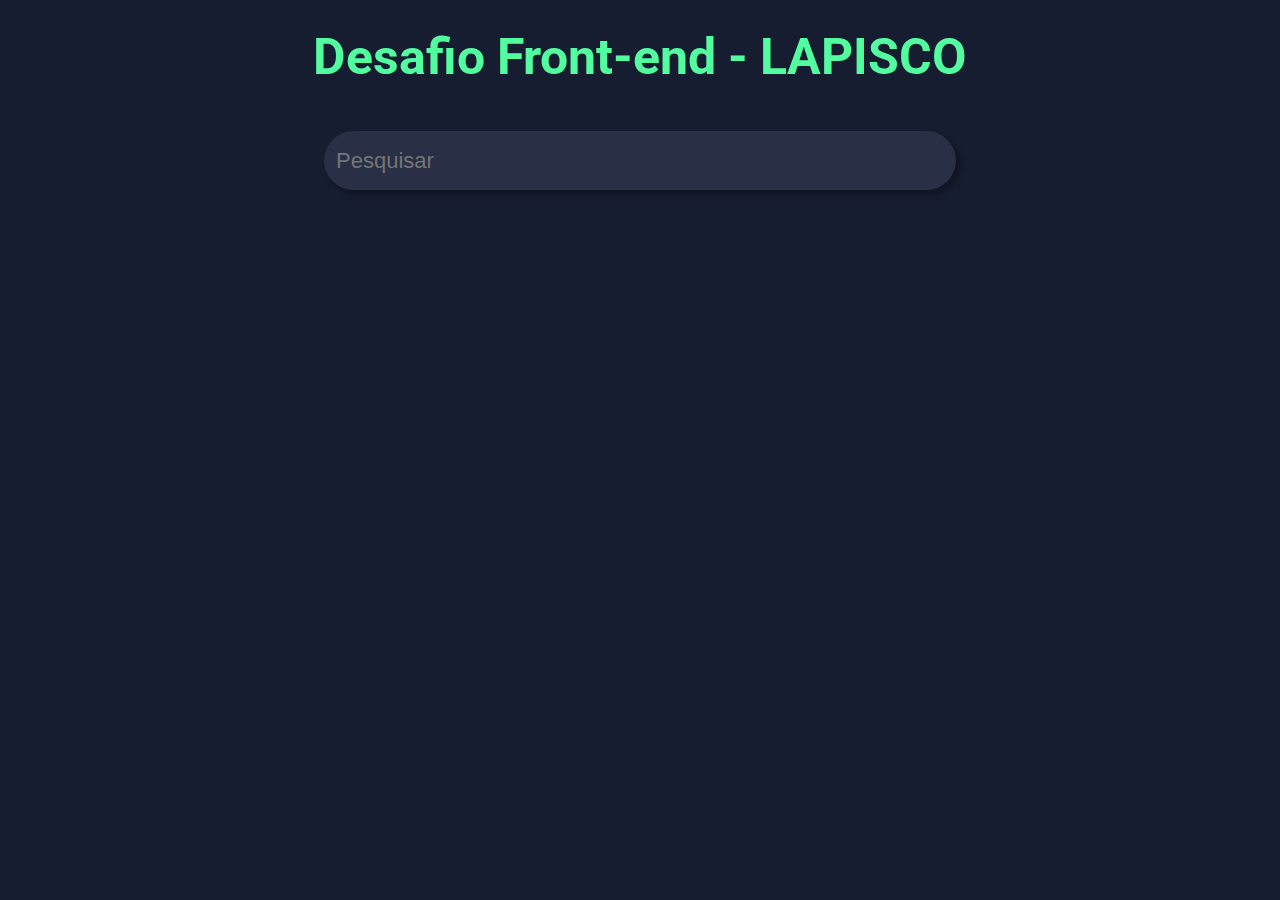
==== index.html @ b6dfb0f3 "front and API" ====
<!DOCTYPE html>
<html lang="en">
<head>
    <meta charset="UTF-8">
    <meta http-equiv="X-UA-Compatible" content="IE=edge">
    <meta name="viewport" content="width=device-width, initial-scale=1.0">
    <script type="module" src="script.js"></script>
    <link rel="stylesheet" href="style.css">
    <title>Desafio Front-End LAPISCO</title>
</head>
<body>
    <header>
        Desafio Front-end - LAPISCO
    </header>
    <main>
        <div class="search-bar">
            <input id="search" placeholder="Pesquisar" type="text">
        </div>
        <div class="user-list">
        </div>
    </main>
</body>
</html>
---- style.css ----
@import url('https://fonts.googleapis.com/css2?family=Roboto:wght@400;700&display=swap');

:root {
    --main-title: #52fd9f;
    --background: #161D30;
    --card-background: #292f45;
    --email-color: #de8e46;
    --card-title: #e2e2e2;
    --subtitle: #aaaaaa;
    --hover-color: #202536;
}

html {
    background: var(--background);
    font-family: 'Roboto', sans-serif;
}

img {
    border-radius: 50%;
}

p {
    margin: 0;
    padding: 3px;
}

/* ================= Header ================= */
header {
    color: var(--main-title);
    display: flex;
    justify-content: center;
    max-width: 70%;
    margin: auto;
    font-weight: bold;
    font-size: 50px;
    padding: 20px;
}

/* ================= Barra de pesquisa ================= */
.search-bar {
    display: flex;
    justify-content: center;
    max-width: 50%;
    margin: 25px auto 25px auto;
}

#search {
    width: 100%;
    height: 35px;
    font-size: 22px;
    background-color: var(--card-background);
    border: none;
    padding: 12px;
    border-radius: 50px;
    color: var(--card-title);

    box-shadow: 4px 4px 4px 1px rgba(0, 0, 0, 0.25);
}

#search:hover {
    background-color: var(--hover-color);
}

/* ================= Cards ================= */
.user-card {
    padding: 10px;
    display: flex;
    align-items: flex-start;
    background-color: var(--card-background);
    border-radius: 10px;
    margin: 8px;

    box-shadow: 4px 4px 4px 1px rgba(0, 0, 0, 0.25);
}

.user-card:hover{
    cursor: pointer;
    background-color: var(--hover-color);
}

.user-img {
    padding-right: 15px;
    margin-top: 6px;
    margin-left: 10px;
}

.card-title {
    font-weight: bold;
    color: var(--card-title);
}

.subtitle {
    color: var(--subtitle);
    font-size: small;
}

.card-email {
    color: var(--email-color);
    font-size: small;
}

/* ================= Pagina principal ================= */

.user-list {
    display: flex;
    flex-wrap: wrap;
    max-width: 70%;
    margin: auto;
}

.user-list > div {
    flex: 1 1 400px;
}
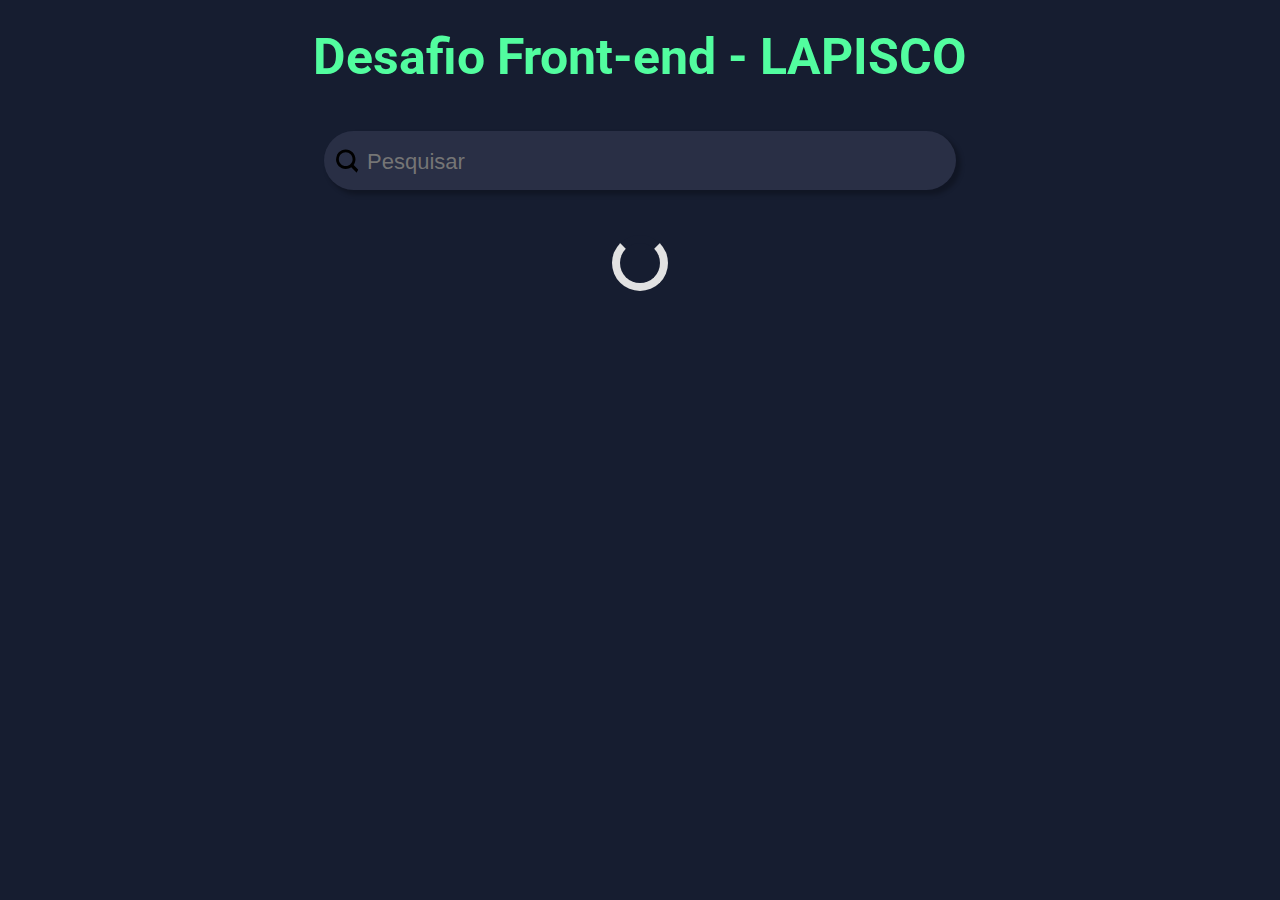
==== commit 7277678a: "final changes" ====
--- a/index.html
+++ b/index.html
@@ -4,7 +4,6 @@
     <meta charset="UTF-8">
     <meta http-equiv="X-UA-Compatible" content="IE=edge">
     <meta name="viewport" content="width=device-width, initial-scale=1.0">
-    <script type="module" src="script.js"></script>
     <link rel="stylesheet" href="style.css">
     <title>Desafio Front-End LAPISCO</title>
 </head>
@@ -13,11 +12,18 @@
         Desafio Front-end - LAPISCO
     </header>
     <main>
-        <div class="search-bar">
-            <input id="search" placeholder="Pesquisar" type="text">
+        <div class="search-bar-container">
+            <div class="search">
+                <img src="./assets/iconmonstr-magnifier-2.svg" alt="Icone Pesquisa">
+                <input id="search" placeholder="Pesquisar" type="text">
+            </div>
         </div>
         <div class="user-list">
+
+        </div>
+        <div class="loading hidden">
         </div>
     </main>
+    <script src="script.js"></script>
 </body>
 </html>--- a/style.css
+++ b/style.css
@@ -37,28 +37,47 @@
 }
 
 /* ================= Barra de pesquisa ================= */
-.search-bar {
+.search-bar-container {
     display: flex;
     justify-content: center;
     max-width: 50%;
     margin: 25px auto 25px auto;
+    min-width: 300px;
 }
 
-#search {
+.search {
+    display: flex;
     width: 100%;
     height: 35px;
-    font-size: 22px;
     background-color: var(--card-background);
-    border: none;
     padding: 12px;
     border-radius: 50px;
-    color: var(--card-title);
 
     box-shadow: 4px 4px 4px 1px rgba(0, 0, 0, 0.25);
 }
 
-#search:hover {
+.search img {
+    width: 1.5rem;
+    padding-top: 2px;
+}
+
+.search input {
+    width: 100%;
+    height: 100%;
+    font-size: 22px;
+    background-color: transparent;
+    border: none;
+    margin-left: 5px;
+    border-radius: 50px;
+    color: var(--card-title);
+}
+
+.search:hover {
     background-color: var(--hover-color);
+}
+
+*:focus {
+    outline: none;
 }
 
 /* ================= Cards ================= */
@@ -68,7 +87,7 @@
     align-items: flex-start;
     background-color: var(--card-background);
     border-radius: 10px;
-    margin: 8px;
+    max-width: 600px;
 
     box-shadow: 4px 4px 4px 1px rgba(0, 0, 0, 0.25);
 }
@@ -100,14 +119,38 @@
 }
 
 /* ================= Pagina principal ================= */
-
 .user-list {
-    display: flex;
-    flex-wrap: wrap;
-    max-width: 70%;
+    display: grid;
+    grid-template-columns: repeat(auto-fit, minmax(300px, auto));
+    max-width: 80%;
     margin: auto;
+    gap: 15px;
 }
 
-.user-list > div {
-    flex: 1 1 400px;
+@media (min-width: 1180px) {
+    .user-list {
+        grid-template-columns: repeat(auto-fit, minmax(400px, auto));
+    }
+}
+
+/* ================= Esconder Elemento ================= */
+.hidden {
+    display: none !important;
+}
+
+/* ================= Loading ================= */
+.loading {
+  border: 8px solid var(--card-title);
+  border-top: 8px solid var(--background);
+  border-radius: 50%;
+  animation: loadingAnimation .8s linear infinite;
+  width: 40px;
+  height: 40px;
+  margin: 20px auto;
+}
+
+/* ================= Keyframes ================= */
+@keyframes loadingAnimation {
+    0% {transform: rotate(0deg);}
+    100% {transform: rotate(360deg);}
 }